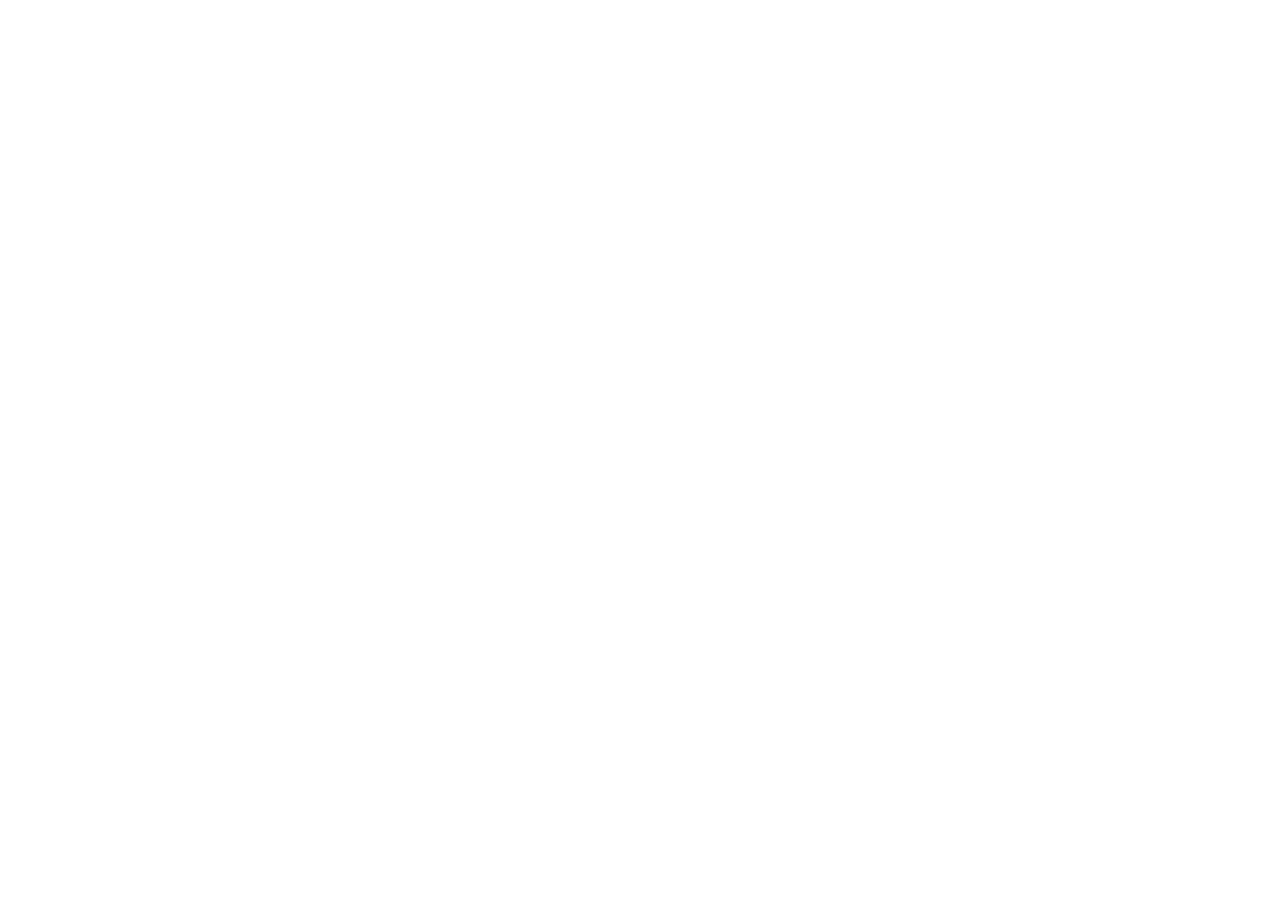
==== index.html @ 9ea8261d "begin" ====
<!DOCTYPE html>
<!--[if lt IE 7]>      <html class="no-js lt-ie9 lt-ie8 lt-ie7"> <![endif]-->
<!--[if IE 7]>         <html class="no-js lt-ie9 lt-ie8"> <![endif]-->
<!--[if IE 8]>         <html class="no-js lt-ie9"> <![endif]-->
<!--[if gt IE 8]>      <html class="no-js"> <!--<![endif]-->
<html>
    <head>
        <meta charset="utf-8">
        <meta http-equiv="X-UA-Compatible" content="IE=edge">
        <title></title>
        <meta name="description" content="">
        <meta name="viewport" content="width=device-width, initial-scale=1">
        <link rel="stylesheet" href="">
    </head>
    <body>
        <!--[if lt IE 7]>
            <p class="browsehappy">You are using an <strong>outdated</strong> browser. Please <a href="#">upgrade your browser</a> to improve your experience.</p>
        <![endif]-->
        
        <script src="" async defer></script>
    </body>
</html>
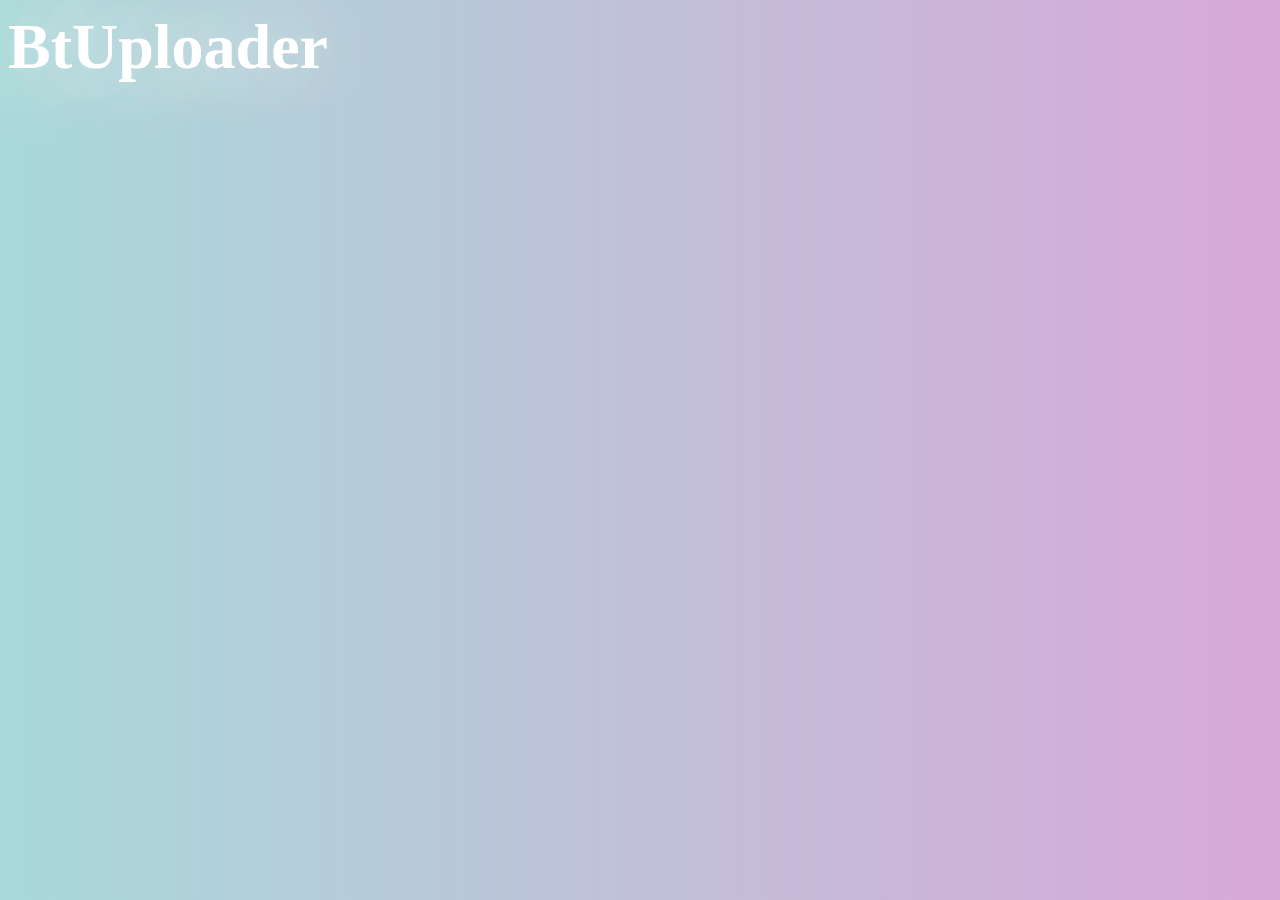
==== commit 209aa53b: "Added name and background" ====
--- a/index.html
+++ b/index.html
@@ -10,13 +10,11 @@
         <title></title>
         <meta name="description" content="">
         <meta name="viewport" content="width=device-width, initial-scale=1">
-        <link rel="stylesheet" href="">
+        <link rel="stylesheet" href="style.css">
     </head>
     <body>
-        <!--[if lt IE 7]>
-            <p class="browsehappy">You are using an <strong>outdated</strong> browser. Please <a href="#">upgrade your browser</a> to improve your experience.</p>
-        <![endif]-->
-        
-        <script src="" async defer></script>
+        <rect class="background">
+        <strong class="text-flicker-in-glow">BtUploader</strong>
+        <script src="main.js" async defer></script>
     </body>
 </html>--- a/style.css
+++ b/style.css
@@ -0,0 +1,292 @@
+body{
+    width: 100%;
+    height: 100%;
+
+    background: linear-gradient(116.82deg, #A8D9D9 0%, #D8A8D9 100%);
+    overflow: hidden;
+}
+
+.text-flicker-in-glow {
+    position: absolute;
+
+    font-family: 'Inter';
+    font-style: normal;
+    font-weight: 800;
+    font-size: 64px;
+    line-height: 77px;
+    display: flex;
+    align-items: center;
+    text-align: center;
+
+    color: #FFFFFF;
+
+    text-shadow: 0px 0px 100px #FFFFFF, 0px 0px 100px #FFFFFF;
+
+
+	-webkit-animation: text-flicker-in-glow 4s linear both;
+	        animation: text-flicker-in-glow 4s linear both;
+}
+
+/* ----------------------------------------------
+ * Generated by Animista on 2022-7-13 20:29:49
+ * Licensed under FreeBSD License.
+ * See http://animista.net/license for more info. 
+ * w: http://animista.net, t: @cssanimista
+ * ---------------------------------------------- */
+
+/**
+ * ----------------------------------------
+ * animation text-flicker-in-glow
+ * ----------------------------------------
+ */
+ @-webkit-keyframes text-flicker-in-glow {
+    0% {
+      opacity: 0;
+    }
+    10% {
+      opacity: 0;
+      text-shadow: none;
+    }
+    10.1% {
+      opacity: 1;
+      text-shadow: none;
+    }
+    10.2% {
+      opacity: 0;
+      text-shadow: none;
+    }
+    20% {
+      opacity: 0;
+      text-shadow: none;
+    }
+    20.1% {
+      opacity: 1;
+      text-shadow: 0 0 30px rgba(255, 255, 255, 0.25);
+    }
+    20.6% {
+      opacity: 0;
+      text-shadow: none;
+    }
+    30% {
+      opacity: 0;
+      text-shadow: none;
+    }
+    30.1% {
+      opacity: 1;
+      text-shadow: 0 0 30px rgba(255, 255, 255, 0.45), 0 0 60px rgba(255, 255, 255, 0.25);
+    }
+    30.5% {
+      opacity: 1;
+      text-shadow: 0 0 30px rgba(255, 255, 255, 0.45), 0 0 60px rgba(255, 255, 255, 0.25);
+    }
+    30.6% {
+      opacity: 0;
+      text-shadow: none;
+    }
+    45% {
+      opacity: 0;
+      text-shadow: none;
+    }
+    45.1% {
+      opacity: 1;
+      text-shadow: 0 0 30px rgba(255, 255, 255, 0.45), 0 0 60px rgba(255, 255, 255, 0.25);
+    }
+    50% {
+      opacity: 1;
+      text-shadow: 0 0 30px rgba(255, 255, 255, 0.45), 0 0 60px rgba(255, 255, 255, 0.25);
+    }
+    55% {
+      opacity: 1;
+      text-shadow: 0 0 30px rgba(255, 255, 255, 0.45), 0 0 60px rgba(255, 255, 255, 0.25);
+    }
+    55.1% {
+      opacity: 0;
+      text-shadow: none;
+    }
+    57% {
+      opacity: 0;
+      text-shadow: none;
+    }
+    57.1% {
+      opacity: 1;
+      text-shadow: 0 0 30px rgba(255, 255, 255, 0.55), 0 0 60px rgba(255, 255, 255, 0.35);
+    }
+    60% {
+      opacity: 1;
+      text-shadow: 0 0 30px rgba(255, 255, 255, 0.55), 0 0 60px rgba(255, 255, 255, 0.35);
+    }
+    60.1% {
+      opacity: 0;
+      text-shadow: none;
+    }
+    65% {
+      opacity: 0;
+      text-shadow: none;
+    }
+    65.1% {
+      opacity: 1;
+      text-shadow: 0 0 30px rgba(255, 255, 255, 0.55), 0 0 60px rgba(255, 255, 255, 0.35), 0 0 100px rgba(255, 255, 255, 0.1);
+    }
+    75% {
+      opacity: 1;
+      text-shadow: 0 0 30px rgba(255, 255, 255, 0.55), 0 0 60px rgba(255, 255, 255, 0.35), 0 0 100px rgba(255, 255, 255, 0.1);
+    }
+    75.1% {
+      opacity: 0;
+      text-shadow: none;
+    }
+    77% {
+      opacity: 0;
+      text-shadow: none;
+    }
+    77.1% {
+      opacity: 1;
+      text-shadow: 0 0 30px rgba(255, 255, 255, 0.55), 0 0 60px rgba(255, 255, 255, 0.4), 0 0 110px rgba(255, 255, 255, 0.2), 0 0 100px rgba(255, 255, 255, 0.1);
+    }
+    85% {
+      opacity: 1;
+      text-shadow: 0 0 30px rgba(255, 255, 255, 0.55), 0 0 60px rgba(255, 255, 255, 0.4), 0 0 110px rgba(255, 255, 255, 0.2), 0 0 100px rgba(255, 255, 255, 0.1);
+    }
+    85.1% {
+      opacity: 0;
+      text-shadow: none;
+    }
+    86% {
+      opacity: 0;
+      text-shadow: none;
+    }
+    86.1% {
+      opacity: 1;
+      text-shadow: 0 0 30px rgba(255, 255, 255, 0.6), 0 0 60px rgba(255, 255, 255, 0.45), 0 0 110px rgba(255, 255, 255, 0.25), 0 0 100px rgba(255, 255, 255, 0.1);
+    }
+    100% {
+      opacity: 1;
+      text-shadow: 0 0 30px rgba(255, 255, 255, 0.6), 0 0 60px rgba(255, 255, 255, 0.45), 0 0 110px rgba(255, 255, 255, 0.25), 0 0 100px rgba(255, 255, 255, 0.1);
+    }
+  }
+  @keyframes text-flicker-in-glow {
+    0% {
+      opacity: 0;
+    }
+    10% {
+      opacity: 0;
+      text-shadow: none;
+    }
+    10.1% {
+      opacity: 1;
+      text-shadow: none;
+    }
+    10.2% {
+      opacity: 0;
+      text-shadow: none;
+    }
+    20% {
+      opacity: 0;
+      text-shadow: none;
+    }
+    20.1% {
+      opacity: 1;
+      text-shadow: 0 0 30px rgba(255, 255, 255, 0.25);
+    }
+    20.6% {
+      opacity: 0;
+      text-shadow: none;
+    }
+    30% {
+      opacity: 0;
+      text-shadow: none;
+    }
+    30.1% {
+      opacity: 1;
+      text-shadow: 0 0 30px rgba(255, 255, 255, 0.45), 0 0 60px rgba(255, 255, 255, 0.25);
+    }
+    30.5% {
+      opacity: 1;
+      text-shadow: 0 0 30px rgba(255, 255, 255, 0.45), 0 0 60px rgba(255, 255, 255, 0.25);
+    }
+    30.6% {
+      opacity: 0;
+      text-shadow: none;
+    }
+    45% {
+      opacity: 0;
+      text-shadow: none;
+    }
+    45.1% {
+      opacity: 1;
+      text-shadow: 0 0 30px rgba(255, 255, 255, 0.45), 0 0 60px rgba(255, 255, 255, 0.25);
+    }
+    50% {
+      opacity: 1;
+      text-shadow: 0 0 30px rgba(255, 255, 255, 0.45), 0 0 60px rgba(255, 255, 255, 0.25);
+    }
+    55% {
+      opacity: 1;
+      text-shadow: 0 0 30px rgba(255, 255, 255, 0.45), 0 0 60px rgba(255, 255, 255, 0.25);
+    }
+    55.1% {
+      opacity: 0;
+      text-shadow: none;
+    }
+    57% {
+      opacity: 0;
+      text-shadow: none;
+    }
+    57.1% {
+      opacity: 1;
+      text-shadow: 0 0 30px rgba(255, 255, 255, 0.55), 0 0 60px rgba(255, 255, 255, 0.35);
+    }
+    60% {
+      opacity: 1;
+      text-shadow: 0 0 30px rgba(255, 255, 255, 0.55), 0 0 60px rgba(255, 255, 255, 0.35);
+    }
+    60.1% {
+      opacity: 0;
+      text-shadow: none;
+    }
+    65% {
+      opacity: 0;
+      text-shadow: none;
+    }
+    65.1% {
+      opacity: 1;
+      text-shadow: 0 0 30px rgba(255, 255, 255, 0.55), 0 0 60px rgba(255, 255, 255, 0.35), 0 0 100px rgba(255, 255, 255, 0.1);
+    }
+    75% {
+      opacity: 1;
+      text-shadow: 0 0 30px rgba(255, 255, 255, 0.55), 0 0 60px rgba(255, 255, 255, 0.35), 0 0 100px rgba(255, 255, 255, 0.1);
+    }
+    75.1% {
+      opacity: 0;
+      text-shadow: none;
+    }
+    77% {
+      opacity: 0;
+      text-shadow: none;
+    }
+    77.1% {
+      opacity: 1;
+      text-shadow: 0 0 30px rgba(255, 255, 255, 0.55), 0 0 60px rgba(255, 255, 255, 0.4), 0 0 110px rgba(255, 255, 255, 0.2), 0 0 100px rgba(255, 255, 255, 0.1);
+    }
+    85% {
+      opacity: 1;
+      text-shadow: 0 0 30px rgba(255, 255, 255, 0.55), 0 0 60px rgba(255, 255, 255, 0.4), 0 0 110px rgba(255, 255, 255, 0.2), 0 0 100px rgba(255, 255, 255, 0.1);
+    }
+    85.1% {
+      opacity: 0;
+      text-shadow: none;
+    }
+    86% {
+      opacity: 0;
+      text-shadow: none;
+    }
+    86.1% {
+      opacity: 1;
+      text-shadow: 0 0 30px rgba(255, 255, 255, 0.6), 0 0 60px rgba(255, 255, 255, 0.45), 0 0 110px rgba(255, 255, 255, 0.25), 0 0 100px rgba(255, 255, 255, 0.1);
+    }
+    100% {
+      opacity: 1;
+      text-shadow: 0 0 30px rgba(255, 255, 255, 0.6), 0 0 60px rgba(255, 255, 255, 0.45), 0 0 110px rgba(255, 255, 255, 0.25), 0 0 100px rgba(255, 255, 255, 0.1);
+    }
+  }
+  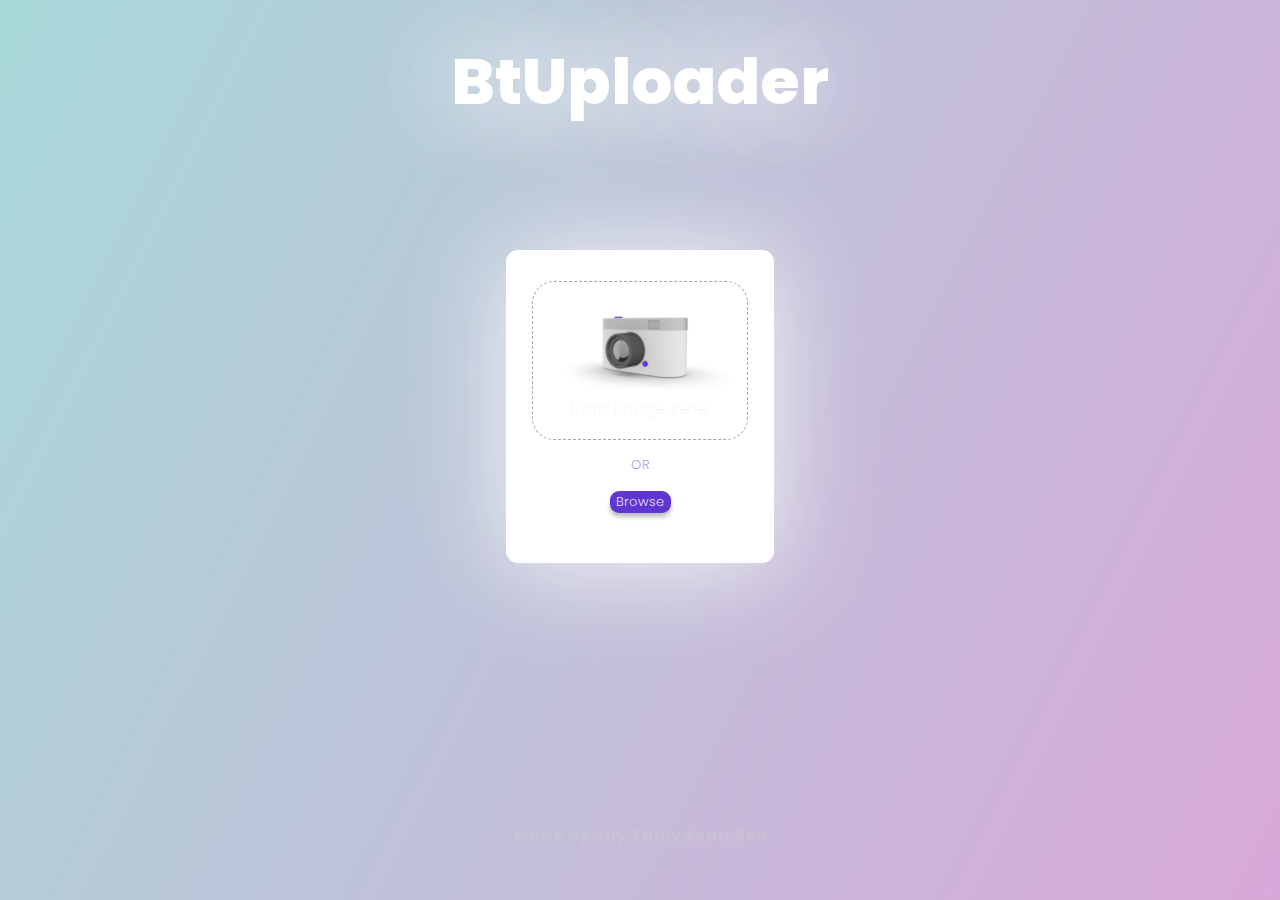
==== commit 78796135: "added changes tp frontend landing page" ====
--- a/index.html
+++ b/index.html
@@ -13,8 +13,18 @@
         <link rel="stylesheet" href="style.css">
     </head>
     <body>
-        <rect class="background">
-        <strong class="text-flicker-in-glow">BtUploader</strong>
+        <div class="header">
+            <h1 class="text-flicker-in-glow">BtUploader</h1>
+        </div>
+        <div class="upload-rect">
+            <div class="drop-image-rect">
+                <img src="resources/camera.png" alt="camera">
+                <div class="drop-image-text"> Drop image here</div>
+            </div>
+            <div class="upload-rect-text"> OR </div>
+            <button class="browse-button">Browse</button>
+        </div>
         <script src="main.js" async defer></script>
+        <footer><p>Made by Guy,Yaniv,Sean,Ron</p></footer>
     </body>
 </html>--- a/style.css
+++ b/style.css
@@ -1,34 +1,144 @@
-body{
+@import url('https://fonts.googleapis.com/css2?family=Poppins:ital,wght@0,300;0,800;1,100&display=swap');
+
+html, body{
     width: 100%;
     height: 100%;
 
     background: linear-gradient(116.82deg, #A8D9D9 0%, #D8A8D9 100%);
     overflow: hidden;
+    margin: auto;
+    
 }
 
 .text-flicker-in-glow {
     position: absolute;
-
-    font-family: 'Inter';
+    width: 100%;
+    text-align: center;
+    font-family: 'poppins';
     font-style: normal;
     font-weight: 800;
     font-size: 64px;
     line-height: 77px;
-    display: flex;
-    align-items: center;
-    text-align: center;
 
     color: #FFFFFF;
 
     text-shadow: 0px 0px 100px #FFFFFF, 0px 0px 100px #FFFFFF;
 
 
-	-webkit-animation: text-flicker-in-glow 4s linear both;
-	        animation: text-flicker-in-glow 4s linear both;
-}
-
+	-webkit-animation: focus-in-expand 1s cubic-bezier(0.250, 0.460, 0.450, 0.940) 0.5s both;
+	        animation: focus-in-expand 1s cubic-bezier(0.250, 0.460, 0.450, 0.940) 0.5s both;
+}
+
+.upload-rect{
+    position: relative;
+    top:250px;
+    background-color: white;
+    width: 268px;
+    height: 313px;
+    margin: auto;
+
+    background: #FFFFFF;
+    box-shadow: 0px 4px 100px #F5F5F5;
+    border-radius: 12px;
+
+    -webkit-animation: bounce-in-top 1.1s 1s both;
+	        animation: bounce-in-top 1.1s 1s both;
+}
+
+.drop-image-rect{
+    position: relative;
+    top: 10%;
+
+    width:80%;
+    height: 50%;
+
+    margin: auto;
+    border: 1px dashed rgba(0, 0, 0, 0.35);
+    border-radius: 22px;
+}
+
+.drop-image-rect img{
+    position: relative;
+    top: 10%;
+    display: block;
+    width: 100%;
+    margin-left: auto;
+    margin-right: auto;
+    margin:  auto;
+}
+
+.drop-image-text{
+    position: relative;
+    top: 10%;
+    width:100%;
+    text-align: center;
+    
+    font-family: 'Poppins';
+    font-style: normal;
+    font-weight: lighter;
+    font-size: 16px;
+    line-height: 24px;
+
+    color: rgba(0, 0, 0, 0.15);
+}
+
+.upload-rect-text{
+    position: relative;
+    top: 15%;
+    width: 100%;
+    text-align: center;
+
+    font-family: 'Poppins';
+    font-style: normal;
+    font-weight: 300;
+    font-size: 13px;
+    line-height: 20px;
+    /* identical to box height */
+
+
+    color: rgba(95, 55, 207, 0.58);
+}
+
+.browse-button{
+    position: relative;
+    top: 20%;
+    margin: auto;
+    display: block;
+
+    background: #5F36D0;
+    box-shadow: 0px 4px 4px rgba(0, 0, 0, 0.25);
+    border-radius: 9px;
+    border-style: none;
+    cursor: pointer;
+    outline: none;
+    text-align: center;
+
+    font-family: 'Poppins';
+    font-style: normal;
+    font-weight: 300;
+    font-size: 13px;
+    line-height: 20px;
+    color: rgba(255, 255, 255, 0.87);
+}
+
+footer{
+    position: relative;
+    height: 30px;
+    top: 55%;
+
+    font-family: 'Poppins';
+    font-style: normal;
+    font-weight: 800;
+    font-size: 16px;
+    line-height: 24px;
+    /* identical to box height */
+
+    text-align: center;
+
+    color: rgba(205, 205, 205, 0.41);
+}
 /* ----------------------------------------------
- * Generated by Animista on 2022-7-13 20:29:49
+ * Generated by Animista on 2022-7-13 23:55:45
  * Licensed under FreeBSD License.
  * See http://animista.net/license for more info. 
  * w: http://animista.net, t: @cssanimista
@@ -36,257 +146,150 @@
 
 /**
  * ----------------------------------------
- * animation text-flicker-in-glow
+ * animation focus-in-expand
  * ----------------------------------------
  */
- @-webkit-keyframes text-flicker-in-glow {
-    0% {
-      opacity: 0;
-    }
-    10% {
-      opacity: 0;
-      text-shadow: none;
-    }
-    10.1% {
-      opacity: 1;
-      text-shadow: none;
-    }
-    10.2% {
-      opacity: 0;
-      text-shadow: none;
-    }
-    20% {
-      opacity: 0;
-      text-shadow: none;
-    }
-    20.1% {
-      opacity: 1;
-      text-shadow: 0 0 30px rgba(255, 255, 255, 0.25);
-    }
-    20.6% {
-      opacity: 0;
-      text-shadow: none;
-    }
-    30% {
-      opacity: 0;
-      text-shadow: none;
-    }
-    30.1% {
-      opacity: 1;
-      text-shadow: 0 0 30px rgba(255, 255, 255, 0.45), 0 0 60px rgba(255, 255, 255, 0.25);
-    }
-    30.5% {
-      opacity: 1;
-      text-shadow: 0 0 30px rgba(255, 255, 255, 0.45), 0 0 60px rgba(255, 255, 255, 0.25);
-    }
-    30.6% {
-      opacity: 0;
-      text-shadow: none;
-    }
-    45% {
-      opacity: 0;
-      text-shadow: none;
-    }
-    45.1% {
-      opacity: 1;
-      text-shadow: 0 0 30px rgba(255, 255, 255, 0.45), 0 0 60px rgba(255, 255, 255, 0.25);
-    }
-    50% {
-      opacity: 1;
-      text-shadow: 0 0 30px rgba(255, 255, 255, 0.45), 0 0 60px rgba(255, 255, 255, 0.25);
+ @-webkit-keyframes focus-in-expand {
+    0% {
+      letter-spacing: -0.5em;
+      -webkit-filter: blur(12px);
+              filter: blur(12px);
+      opacity: 0;
+    }
+    100% {
+      -webkit-filter: blur(0px);
+              filter: blur(0px);
+      opacity: 1;
+    }
+  }
+  @keyframes focus-in-expand {
+    0% {
+      letter-spacing: -0.5em;
+      -webkit-filter: blur(12px);
+              filter: blur(12px);
+      opacity: 0;
+    }
+    100% {
+      -webkit-filter: blur(0px);
+              filter: blur(0px);
+      opacity: 1;
+    }
+  }
+  
+  /* ----------------------------------------------
+ * Generated by Animista on 2022-7-14 14:7:54
+ * Licensed under FreeBSD License.
+ * See http://animista.net/license for more info. 
+ * w: http://animista.net, t: @cssanimista
+ * ---------------------------------------------- */
+
+/**
+ * ----------------------------------------
+ * animation bounce-in-top
+ * ----------------------------------------
+ */
+@-webkit-keyframes bounce-in-top {
+    0% {
+      -webkit-transform: translateY(-500px);
+              transform: translateY(-500px);
+      -webkit-animation-timing-function: ease-in;
+              animation-timing-function: ease-in;
+      opacity: 0;
+    }
+    38% {
+      -webkit-transform: translateY(0);
+              transform: translateY(0);
+      -webkit-animation-timing-function: ease-out;
+              animation-timing-function: ease-out;
+      opacity: 1;
     }
     55% {
-      opacity: 1;
-      text-shadow: 0 0 30px rgba(255, 255, 255, 0.45), 0 0 60px rgba(255, 255, 255, 0.25);
-    }
-    55.1% {
-      opacity: 0;
-      text-shadow: none;
-    }
-    57% {
-      opacity: 0;
-      text-shadow: none;
-    }
-    57.1% {
-      opacity: 1;
-      text-shadow: 0 0 30px rgba(255, 255, 255, 0.55), 0 0 60px rgba(255, 255, 255, 0.35);
-    }
-    60% {
-      opacity: 1;
-      text-shadow: 0 0 30px rgba(255, 255, 255, 0.55), 0 0 60px rgba(255, 255, 255, 0.35);
-    }
-    60.1% {
-      opacity: 0;
-      text-shadow: none;
-    }
-    65% {
-      opacity: 0;
-      text-shadow: none;
-    }
-    65.1% {
-      opacity: 1;
-      text-shadow: 0 0 30px rgba(255, 255, 255, 0.55), 0 0 60px rgba(255, 255, 255, 0.35), 0 0 100px rgba(255, 255, 255, 0.1);
-    }
-    75% {
-      opacity: 1;
-      text-shadow: 0 0 30px rgba(255, 255, 255, 0.55), 0 0 60px rgba(255, 255, 255, 0.35), 0 0 100px rgba(255, 255, 255, 0.1);
-    }
-    75.1% {
-      opacity: 0;
-      text-shadow: none;
-    }
-    77% {
-      opacity: 0;
-      text-shadow: none;
-    }
-    77.1% {
-      opacity: 1;
-      text-shadow: 0 0 30px rgba(255, 255, 255, 0.55), 0 0 60px rgba(255, 255, 255, 0.4), 0 0 110px rgba(255, 255, 255, 0.2), 0 0 100px rgba(255, 255, 255, 0.1);
-    }
-    85% {
-      opacity: 1;
-      text-shadow: 0 0 30px rgba(255, 255, 255, 0.55), 0 0 60px rgba(255, 255, 255, 0.4), 0 0 110px rgba(255, 255, 255, 0.2), 0 0 100px rgba(255, 255, 255, 0.1);
-    }
-    85.1% {
-      opacity: 0;
-      text-shadow: none;
-    }
-    86% {
-      opacity: 0;
-      text-shadow: none;
-    }
-    86.1% {
-      opacity: 1;
-      text-shadow: 0 0 30px rgba(255, 255, 255, 0.6), 0 0 60px rgba(255, 255, 255, 0.45), 0 0 110px rgba(255, 255, 255, 0.25), 0 0 100px rgba(255, 255, 255, 0.1);
-    }
-    100% {
-      opacity: 1;
-      text-shadow: 0 0 30px rgba(255, 255, 255, 0.6), 0 0 60px rgba(255, 255, 255, 0.45), 0 0 110px rgba(255, 255, 255, 0.25), 0 0 100px rgba(255, 255, 255, 0.1);
-    }
-  }
-  @keyframes text-flicker-in-glow {
-    0% {
-      opacity: 0;
-    }
-    10% {
-      opacity: 0;
-      text-shadow: none;
-    }
-    10.1% {
-      opacity: 1;
-      text-shadow: none;
-    }
-    10.2% {
-      opacity: 0;
-      text-shadow: none;
-    }
-    20% {
-      opacity: 0;
-      text-shadow: none;
-    }
-    20.1% {
-      opacity: 1;
-      text-shadow: 0 0 30px rgba(255, 255, 255, 0.25);
-    }
-    20.6% {
-      opacity: 0;
-      text-shadow: none;
-    }
-    30% {
-      opacity: 0;
-      text-shadow: none;
-    }
-    30.1% {
-      opacity: 1;
-      text-shadow: 0 0 30px rgba(255, 255, 255, 0.45), 0 0 60px rgba(255, 255, 255, 0.25);
-    }
-    30.5% {
-      opacity: 1;
-      text-shadow: 0 0 30px rgba(255, 255, 255, 0.45), 0 0 60px rgba(255, 255, 255, 0.25);
-    }
-    30.6% {
-      opacity: 0;
-      text-shadow: none;
-    }
-    45% {
-      opacity: 0;
-      text-shadow: none;
-    }
-    45.1% {
-      opacity: 1;
-      text-shadow: 0 0 30px rgba(255, 255, 255, 0.45), 0 0 60px rgba(255, 255, 255, 0.25);
-    }
-    50% {
-      opacity: 1;
-      text-shadow: 0 0 30px rgba(255, 255, 255, 0.45), 0 0 60px rgba(255, 255, 255, 0.25);
+      -webkit-transform: translateY(-65px);
+              transform: translateY(-65px);
+      -webkit-animation-timing-function: ease-in;
+              animation-timing-function: ease-in;
+    }
+    72% {
+      -webkit-transform: translateY(0);
+              transform: translateY(0);
+      -webkit-animation-timing-function: ease-out;
+              animation-timing-function: ease-out;
+    }
+    81% {
+      -webkit-transform: translateY(-28px);
+              transform: translateY(-28px);
+      -webkit-animation-timing-function: ease-in;
+              animation-timing-function: ease-in;
+    }
+    90% {
+      -webkit-transform: translateY(0);
+              transform: translateY(0);
+      -webkit-animation-timing-function: ease-out;
+              animation-timing-function: ease-out;
+    }
+    95% {
+      -webkit-transform: translateY(-8px);
+              transform: translateY(-8px);
+      -webkit-animation-timing-function: ease-in;
+              animation-timing-function: ease-in;
+    }
+    100% {
+      -webkit-transform: translateY(0);
+              transform: translateY(0);
+      -webkit-animation-timing-function: ease-out;
+              animation-timing-function: ease-out;
+    }
+  }
+  @keyframes bounce-in-top {
+    0% {
+      -webkit-transform: translateY(-500px);
+              transform: translateY(-500px);
+      -webkit-animation-timing-function: ease-in;
+              animation-timing-function: ease-in;
+      opacity: 0;
+    }
+    38% {
+      -webkit-transform: translateY(0);
+              transform: translateY(0);
+      -webkit-animation-timing-function: ease-out;
+              animation-timing-function: ease-out;
+      opacity: 1;
     }
     55% {
-      opacity: 1;
-      text-shadow: 0 0 30px rgba(255, 255, 255, 0.45), 0 0 60px rgba(255, 255, 255, 0.25);
-    }
-    55.1% {
-      opacity: 0;
-      text-shadow: none;
-    }
-    57% {
-      opacity: 0;
-      text-shadow: none;
-    }
-    57.1% {
-      opacity: 1;
-      text-shadow: 0 0 30px rgba(255, 255, 255, 0.55), 0 0 60px rgba(255, 255, 255, 0.35);
-    }
-    60% {
-      opacity: 1;
-      text-shadow: 0 0 30px rgba(255, 255, 255, 0.55), 0 0 60px rgba(255, 255, 255, 0.35);
-    }
-    60.1% {
-      opacity: 0;
-      text-shadow: none;
-    }
-    65% {
-      opacity: 0;
-      text-shadow: none;
-    }
-    65.1% {
-      opacity: 1;
-      text-shadow: 0 0 30px rgba(255, 255, 255, 0.55), 0 0 60px rgba(255, 255, 255, 0.35), 0 0 100px rgba(255, 255, 255, 0.1);
-    }
-    75% {
-      opacity: 1;
-      text-shadow: 0 0 30px rgba(255, 255, 255, 0.55), 0 0 60px rgba(255, 255, 255, 0.35), 0 0 100px rgba(255, 255, 255, 0.1);
-    }
-    75.1% {
-      opacity: 0;
-      text-shadow: none;
-    }
-    77% {
-      opacity: 0;
-      text-shadow: none;
-    }
-    77.1% {
-      opacity: 1;
-      text-shadow: 0 0 30px rgba(255, 255, 255, 0.55), 0 0 60px rgba(255, 255, 255, 0.4), 0 0 110px rgba(255, 255, 255, 0.2), 0 0 100px rgba(255, 255, 255, 0.1);
-    }
-    85% {
-      opacity: 1;
-      text-shadow: 0 0 30px rgba(255, 255, 255, 0.55), 0 0 60px rgba(255, 255, 255, 0.4), 0 0 110px rgba(255, 255, 255, 0.2), 0 0 100px rgba(255, 255, 255, 0.1);
-    }
-    85.1% {
-      opacity: 0;
-      text-shadow: none;
-    }
-    86% {
-      opacity: 0;
-      text-shadow: none;
-    }
-    86.1% {
-      opacity: 1;
-      text-shadow: 0 0 30px rgba(255, 255, 255, 0.6), 0 0 60px rgba(255, 255, 255, 0.45), 0 0 110px rgba(255, 255, 255, 0.25), 0 0 100px rgba(255, 255, 255, 0.1);
-    }
-    100% {
-      opacity: 1;
-      text-shadow: 0 0 30px rgba(255, 255, 255, 0.6), 0 0 60px rgba(255, 255, 255, 0.45), 0 0 110px rgba(255, 255, 255, 0.25), 0 0 100px rgba(255, 255, 255, 0.1);
+      -webkit-transform: translateY(-65px);
+              transform: translateY(-65px);
+      -webkit-animation-timing-function: ease-in;
+              animation-timing-function: ease-in;
+    }
+    72% {
+      -webkit-transform: translateY(0);
+              transform: translateY(0);
+      -webkit-animation-timing-function: ease-out;
+              animation-timing-function: ease-out;
+    }
+    81% {
+      -webkit-transform: translateY(-28px);
+              transform: translateY(-28px);
+      -webkit-animation-timing-function: ease-in;
+              animation-timing-function: ease-in;
+    }
+    90% {
+      -webkit-transform: translateY(0);
+              transform: translateY(0);
+      -webkit-animation-timing-function: ease-out;
+              animation-timing-function: ease-out;
+    }
+    95% {
+      -webkit-transform: translateY(-8px);
+              transform: translateY(-8px);
+      -webkit-animation-timing-function: ease-in;
+              animation-timing-function: ease-in;
+    }
+    100% {
+      -webkit-transform: translateY(0);
+              transform: translateY(0);
+      -webkit-animation-timing-function: ease-out;
+              animation-timing-function: ease-out;
     }
   }
   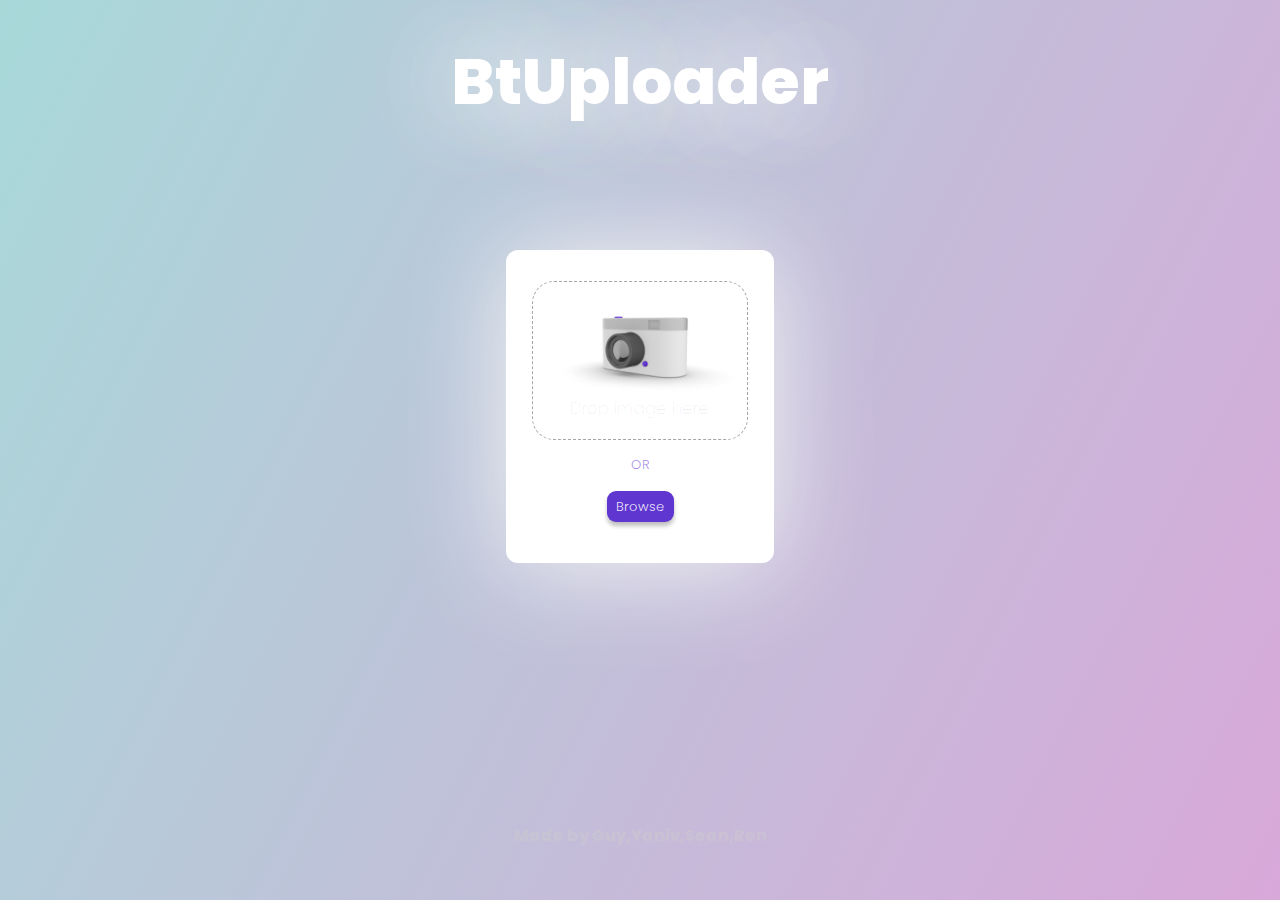
==== commit 87f2f29f: "added browse button and drop image zone" ====
--- a/index.html
+++ b/index.html
@@ -17,12 +17,15 @@
             <h1 class="text-flicker-in-glow">BtUploader</h1>
         </div>
         <div class="upload-rect">
-            <div class="drop-image-rect">
+            <div class="drop-image-rect" ondrop="dropHandler(event);" ondragover="dragOverHandler(event);" ondragleave="dragLeaveHandler(event)">
                 <img src="resources/camera.png" alt="camera">
                 <div class="drop-image-text"> Drop image here</div>
             </div>
             <div class="upload-rect-text"> OR </div>
-            <button class="browse-button">Browse</button>
+            <div class="browse-button-rect">
+                <button class="browse-button">Browse</button>
+                <input type="file" id="myfile" name="myfile" class="file-input" multiple>
+            </div>
         </div>
         <script src="main.js" async defer></script>
         <footer><p>Made by Guy,Yaniv,Sean,Ron</p></footer>
--- a/style.css
+++ b/style.css
@@ -1,142 +1,173 @@
 @import url('https://fonts.googleapis.com/css2?family=Poppins:ital,wght@0,300;0,800;1,100&display=swap');
 
-html, body{
-    width: 100%;
-    height: 100%;
-
-    background: linear-gradient(116.82deg, #A8D9D9 0%, #D8A8D9 100%);
-    overflow: hidden;
-    margin: auto;
-    
+html,
+body {
+        width: 100%;
+        height: 100%;
+
+        background: linear-gradient(116.82deg, #A8D9D9 0%, #D8A8D9 100%);
+        overflow: hidden;
+        margin: auto;
+
 }
 
 .text-flicker-in-glow {
-    position: absolute;
-    width: 100%;
-    text-align: center;
-    font-family: 'poppins';
-    font-style: normal;
-    font-weight: 800;
-    font-size: 64px;
-    line-height: 77px;
-
-    color: #FFFFFF;
-
-    text-shadow: 0px 0px 100px #FFFFFF, 0px 0px 100px #FFFFFF;
-
-
-	-webkit-animation: focus-in-expand 1s cubic-bezier(0.250, 0.460, 0.450, 0.940) 0.5s both;
-	        animation: focus-in-expand 1s cubic-bezier(0.250, 0.460, 0.450, 0.940) 0.5s both;
-}
-
-.upload-rect{
-    position: relative;
-    top:250px;
-    background-color: white;
-    width: 268px;
-    height: 313px;
-    margin: auto;
-
-    background: #FFFFFF;
-    box-shadow: 0px 4px 100px #F5F5F5;
-    border-radius: 12px;
-
-    -webkit-animation: bounce-in-top 1.1s 1s both;
-	        animation: bounce-in-top 1.1s 1s both;
-}
-
-.drop-image-rect{
-    position: relative;
-    top: 10%;
-
-    width:80%;
-    height: 50%;
-
-    margin: auto;
-    border: 1px dashed rgba(0, 0, 0, 0.35);
-    border-radius: 22px;
-}
-
-.drop-image-rect img{
-    position: relative;
-    top: 10%;
-    display: block;
-    width: 100%;
-    margin-left: auto;
-    margin-right: auto;
-    margin:  auto;
-}
-
-.drop-image-text{
-    position: relative;
-    top: 10%;
-    width:100%;
-    text-align: center;
-    
-    font-family: 'Poppins';
-    font-style: normal;
-    font-weight: lighter;
-    font-size: 16px;
-    line-height: 24px;
-
-    color: rgba(0, 0, 0, 0.15);
-}
-
-.upload-rect-text{
-    position: relative;
-    top: 15%;
-    width: 100%;
-    text-align: center;
-
-    font-family: 'Poppins';
-    font-style: normal;
-    font-weight: 300;
-    font-size: 13px;
-    line-height: 20px;
-    /* identical to box height */
-
-
-    color: rgba(95, 55, 207, 0.58);
-}
-
-.browse-button{
-    position: relative;
-    top: 20%;
-    margin: auto;
-    display: block;
-
-    background: #5F36D0;
-    box-shadow: 0px 4px 4px rgba(0, 0, 0, 0.25);
-    border-radius: 9px;
-    border-style: none;
-    cursor: pointer;
-    outline: none;
-    text-align: center;
-
-    font-family: 'Poppins';
-    font-style: normal;
-    font-weight: 300;
-    font-size: 13px;
-    line-height: 20px;
-    color: rgba(255, 255, 255, 0.87);
-}
-
-footer{
-    position: relative;
-    height: 30px;
-    top: 55%;
-
-    font-family: 'Poppins';
-    font-style: normal;
-    font-weight: 800;
-    font-size: 16px;
-    line-height: 24px;
-    /* identical to box height */
-
-    text-align: center;
-
-    color: rgba(205, 205, 205, 0.41);
-}
+        position: absolute;
+        width: 100%;
+        text-align: center;
+        font-family: 'poppins';
+        font-style: normal;
+        font-weight: 800;
+        font-size: 64px;
+        line-height: 77px;
+
+        color: #FFFFFF;
+
+        text-shadow: 0px 0px 100px #FFFFFF, 0px 0px 100px #FFFFFF;
+
+
+        -webkit-animation: focus-in-expand 1s cubic-bezier(0.250, 0.460, 0.450, 0.940) 0.5s both;
+        animation: focus-in-expand 1s cubic-bezier(0.250, 0.460, 0.450, 0.940) 0.5s both;
+}
+
+.upload-rect {
+        position: relative;
+        top: 250px;
+        background-color: white;
+        width: 268px;
+        height: 313px;
+        margin: auto;
+
+        background: #FFFFFF;
+        box-shadow: 0px 4px 100px #F5F5F5;
+        border-radius: 12px;
+
+        -webkit-animation: bounce-in-top 1.1s 1s both;
+        animation: bounce-in-top 1.1s 1s both;
+}
+
+.drop-image-rect {
+        position: relative;
+        top: 10%;
+
+        width: 80%;
+        height: 50%;
+
+        margin: auto;
+        border: 1px dashed rgba(0, 0, 0, 0.35);
+        border-radius: 22px;
+}
+
+.drop-image-rect img {
+        position: relative;
+        top: 10%;
+        display: block;
+        width: 100%;
+        margin-left: auto;
+        margin-right: auto;
+        margin: auto;
+}
+
+.drop-image-text {
+        position: relative;
+        top: 10%;
+        width: 100%;
+        text-align: center;
+
+        font-family: 'Poppins';
+        font-style: normal;
+        font-weight: lighter;
+        font-size: 16px;
+        line-height: 24px;
+
+        color: rgba(0, 0, 0, 0.15);
+}
+
+.upload-rect-text {
+        position: relative;
+        top: 15%;
+        width: 100%;
+        text-align: center;
+
+        font-family: 'Poppins';
+        font-style: normal;
+        font-weight: 300;
+        font-size: 13px;
+        line-height: 20px;
+        /* identical to box height */
+
+
+        color: rgba(95, 55, 207, 0.58);
+}
+
+.browse-button-rect {
+        position: relative;
+        top: 20%;
+        border-radius: 9px;
+        height: 10%;
+        width:25%;
+        margin: auto;
+        display: block;
+
+        transition: box-shadow 0.3s ease-in-out;
+}
+
+.browse-button {
+        position: absolute;
+        width:100%;
+        height: 100%;
+
+        background: #5F36D0;
+        box-shadow: 0px 4px 4px rgba(0, 0, 0, 0.25);
+        border-radius: 9px;
+        border-style: none;
+        cursor: pointer;
+        outline: none;
+        text-align: center;
+
+        font-family: 'Poppins';
+        font-style: normal;
+        font-weight: 300;
+        font-size: 13px;
+        line-height: 20px;
+        color: rgba(255, 255, 255, 0.87);
+}
+
+.browse-button-rect:hover {
+        box-shadow: 0px 20px 20px rgba(0, 0, 0, 0.25);
+}
+
+.file-input {
+        position: absolute;
+        width:100%;
+        height: 100%;
+        padding: 0;
+        margin: 0;
+        border-radius: 9px;
+        outline: none;
+        z-index: 1;
+        opacity: 0;
+}
+
+
+footer {
+        position: relative;
+        height: 30px;
+        top: 55%;
+
+        font-family: 'Poppins';
+        font-style: normal;
+        font-weight: 800;
+        font-size: 16px;
+        line-height: 24px;
+        /* identical to box height */
+
+        text-align: center;
+
+        color: rgba(205, 205, 205, 0.41);
+}
+
+
 /* ----------------------------------------------
  * Generated by Animista on 2022-7-13 23:55:45
  * Licensed under FreeBSD License.
@@ -149,34 +180,37 @@
  * animation focus-in-expand
  * ----------------------------------------
  */
- @-webkit-keyframes focus-in-expand {
-    0% {
-      letter-spacing: -0.5em;
-      -webkit-filter: blur(12px);
-              filter: blur(12px);
-      opacity: 0;
-    }
-    100% {
-      -webkit-filter: blur(0px);
-              filter: blur(0px);
-      opacity: 1;
-    }
-  }
-  @keyframes focus-in-expand {
-    0% {
-      letter-spacing: -0.5em;
-      -webkit-filter: blur(12px);
-              filter: blur(12px);
-      opacity: 0;
-    }
-    100% {
-      -webkit-filter: blur(0px);
-              filter: blur(0px);
-      opacity: 1;
-    }
-  }
-  
-  /* ----------------------------------------------
+@-webkit-keyframes focus-in-expand {
+        0% {
+                letter-spacing: -0.5em;
+                -webkit-filter: blur(12px);
+                filter: blur(12px);
+                opacity: 0;
+        }
+
+        100% {
+                -webkit-filter: blur(0px);
+                filter: blur(0px);
+                opacity: 1;
+        }
+}
+
+@keyframes focus-in-expand {
+        0% {
+                letter-spacing: -0.5em;
+                -webkit-filter: blur(12px);
+                filter: blur(12px);
+                opacity: 0;
+        }
+
+        100% {
+                -webkit-filter: blur(0px);
+                filter: blur(0px);
+                opacity: 1;
+        }
+}
+
+/* ----------------------------------------------
  * Generated by Animista on 2022-7-14 14:7:54
  * Licensed under FreeBSD License.
  * See http://animista.net/license for more info. 
@@ -189,107 +223,121 @@
  * ----------------------------------------
  */
 @-webkit-keyframes bounce-in-top {
-    0% {
-      -webkit-transform: translateY(-500px);
-              transform: translateY(-500px);
-      -webkit-animation-timing-function: ease-in;
-              animation-timing-function: ease-in;
-      opacity: 0;
-    }
-    38% {
-      -webkit-transform: translateY(0);
-              transform: translateY(0);
-      -webkit-animation-timing-function: ease-out;
-              animation-timing-function: ease-out;
-      opacity: 1;
-    }
-    55% {
-      -webkit-transform: translateY(-65px);
-              transform: translateY(-65px);
-      -webkit-animation-timing-function: ease-in;
-              animation-timing-function: ease-in;
-    }
-    72% {
-      -webkit-transform: translateY(0);
-              transform: translateY(0);
-      -webkit-animation-timing-function: ease-out;
-              animation-timing-function: ease-out;
-    }
-    81% {
-      -webkit-transform: translateY(-28px);
-              transform: translateY(-28px);
-      -webkit-animation-timing-function: ease-in;
-              animation-timing-function: ease-in;
-    }
-    90% {
-      -webkit-transform: translateY(0);
-              transform: translateY(0);
-      -webkit-animation-timing-function: ease-out;
-              animation-timing-function: ease-out;
-    }
-    95% {
-      -webkit-transform: translateY(-8px);
-              transform: translateY(-8px);
-      -webkit-animation-timing-function: ease-in;
-              animation-timing-function: ease-in;
-    }
-    100% {
-      -webkit-transform: translateY(0);
-              transform: translateY(0);
-      -webkit-animation-timing-function: ease-out;
-              animation-timing-function: ease-out;
-    }
-  }
-  @keyframes bounce-in-top {
-    0% {
-      -webkit-transform: translateY(-500px);
-              transform: translateY(-500px);
-      -webkit-animation-timing-function: ease-in;
-              animation-timing-function: ease-in;
-      opacity: 0;
-    }
-    38% {
-      -webkit-transform: translateY(0);
-              transform: translateY(0);
-      -webkit-animation-timing-function: ease-out;
-              animation-timing-function: ease-out;
-      opacity: 1;
-    }
-    55% {
-      -webkit-transform: translateY(-65px);
-              transform: translateY(-65px);
-      -webkit-animation-timing-function: ease-in;
-              animation-timing-function: ease-in;
-    }
-    72% {
-      -webkit-transform: translateY(0);
-              transform: translateY(0);
-      -webkit-animation-timing-function: ease-out;
-              animation-timing-function: ease-out;
-    }
-    81% {
-      -webkit-transform: translateY(-28px);
-              transform: translateY(-28px);
-      -webkit-animation-timing-function: ease-in;
-              animation-timing-function: ease-in;
-    }
-    90% {
-      -webkit-transform: translateY(0);
-              transform: translateY(0);
-      -webkit-animation-timing-function: ease-out;
-              animation-timing-function: ease-out;
-    }
-    95% {
-      -webkit-transform: translateY(-8px);
-              transform: translateY(-8px);
-      -webkit-animation-timing-function: ease-in;
-              animation-timing-function: ease-in;
-    }
-    100% {
-      -webkit-transform: translateY(0);
-              transform: translateY(0);
-      -webkit-animation-timing-function: ease-out;
-              animation-timing-function: ease-out;
-    }
-  }
-  +        0% {
+                -webkit-transform: translateY(-500px);
+                transform: translateY(-500px);
+                -webkit-animation-timing-function: ease-in;
+                animation-timing-function: ease-in;
+                opacity: 0;
+        }
+
+        38% {
+                -webkit-transform: translateY(0);
+                transform: translateY(0);
+                -webkit-animation-timing-function: ease-out;
+                animation-timing-function: ease-out;
+                opacity: 1;
+        }
+
+        55% {
+                -webkit-transform: translateY(-65px);
+                transform: translateY(-65px);
+                -webkit-animation-timing-function: ease-in;
+                animation-timing-function: ease-in;
+        }
+
+        72% {
+                -webkit-transform: translateY(0);
+                transform: translateY(0);
+                -webkit-animation-timing-function: ease-out;
+                animation-timing-function: ease-out;
+        }
+
+        81% {
+                -webkit-transform: translateY(-28px);
+                transform: translateY(-28px);
+                -webkit-animation-timing-function: ease-in;
+                animation-timing-function: ease-in;
+        }
+
+        90% {
+                -webkit-transform: translateY(0);
+                transform: translateY(0);
+                -webkit-animation-timing-function: ease-out;
+                animation-timing-function: ease-out;
+        }
+
+        95% {
+                -webkit-transform: translateY(-8px);
+                transform: translateY(-8px);
+                -webkit-animation-timing-function: ease-in;
+                animation-timing-function: ease-in;
+        }
+
+        100% {
+                -webkit-transform: translateY(0);
+                transform: translateY(0);
+                -webkit-animation-timing-function: ease-out;
+                animation-timing-function: ease-out;
+        }
+}
+
+@keyframes bounce-in-top {
+        0% {
+                -webkit-transform: translateY(-500px);
+                transform: translateY(-500px);
+                -webkit-animation-timing-function: ease-in;
+                animation-timing-function: ease-in;
+                opacity: 0;
+        }
+
+        38% {
+                -webkit-transform: translateY(0);
+                transform: translateY(0);
+                -webkit-animation-timing-function: ease-out;
+                animation-timing-function: ease-out;
+                opacity: 1;
+        }
+
+        55% {
+                -webkit-transform: translateY(-65px);
+                transform: translateY(-65px);
+                -webkit-animation-timing-function: ease-in;
+                animation-timing-function: ease-in;
+        }
+
+        72% {
+                -webkit-transform: translateY(0);
+                transform: translateY(0);
+                -webkit-animation-timing-function: ease-out;
+                animation-timing-function: ease-out;
+        }
+
+        81% {
+                -webkit-transform: translateY(-28px);
+                transform: translateY(-28px);
+                -webkit-animation-timing-function: ease-in;
+                animation-timing-function: ease-in;
+        }
+
+        90% {
+                -webkit-transform: translateY(0);
+                transform: translateY(0);
+                -webkit-animation-timing-function: ease-out;
+                animation-timing-function: ease-out;
+        }
+
+        95% {
+                -webkit-transform: translateY(-8px);
+                transform: translateY(-8px);
+                -webkit-animation-timing-function: ease-in;
+                animation-timing-function: ease-in;
+        }
+
+        100% {
+                -webkit-transform: translateY(0);
+                transform: translateY(0);
+                -webkit-animation-timing-function: ease-out;
+                animation-timing-function: ease-out;
+        }
+}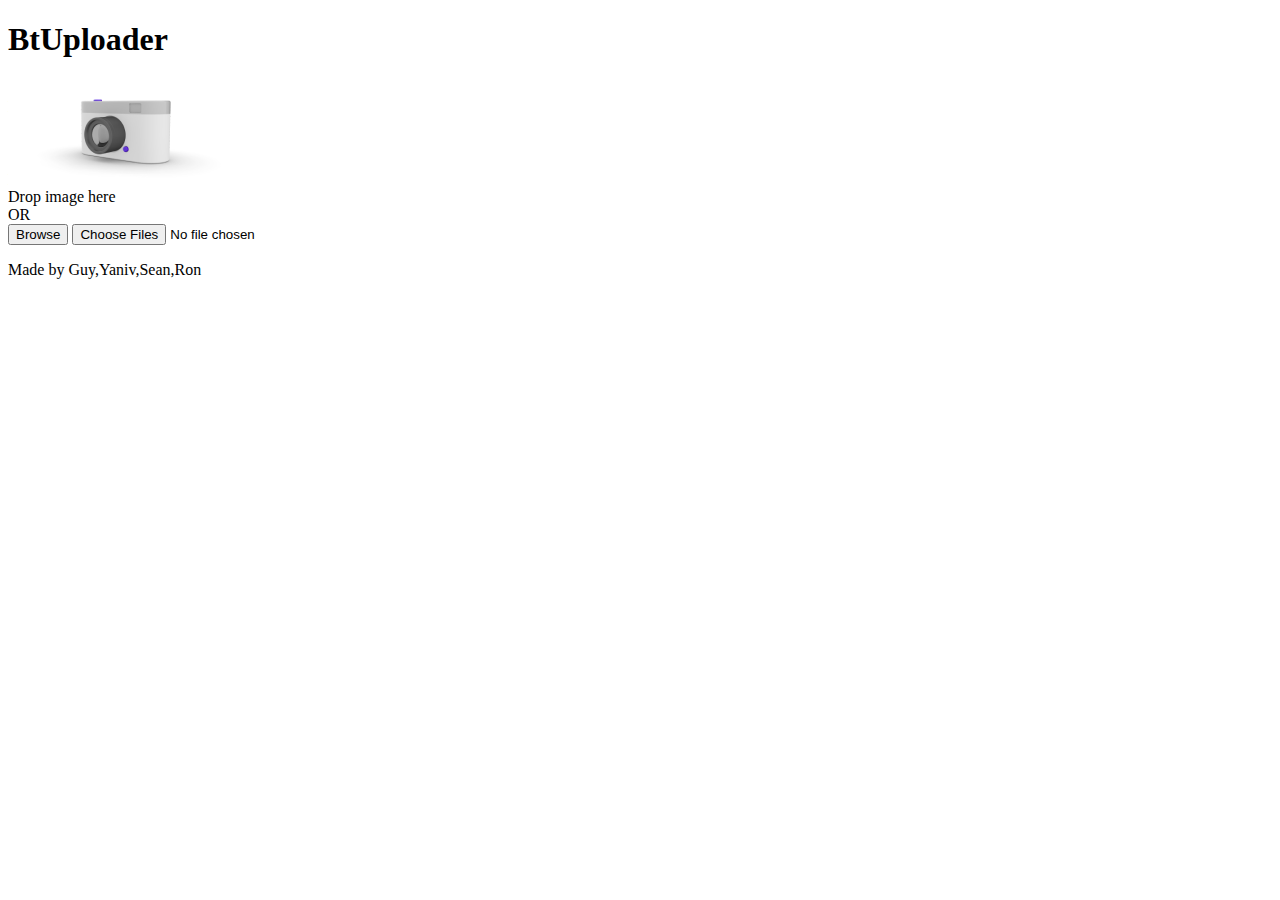
==== commit 39ee5cef: "added js" ====
--- a/index.html
+++ b/index.html
@@ -17,7 +17,7 @@
             <h1 class="text-flicker-in-glow">BtUploader</h1>
         </div>
         <div class="upload-rect">
-            <div class="drop-image-rect" ondrop="dropHandler(event);" ondragover="dragOverHandler(event);" ondragleave="dragLeaveHandler(event)">
+            <div class="drop-image-rect" ondrop="dropHandler(event);" ondragover="return false;" ondragenter="dragOverHandler(event);" ondragleave="dragLeaveHandler(event);">
                 <img src="resources/camera.png" alt="camera">
                 <div class="drop-image-text"> Drop image here</div>
             </div>
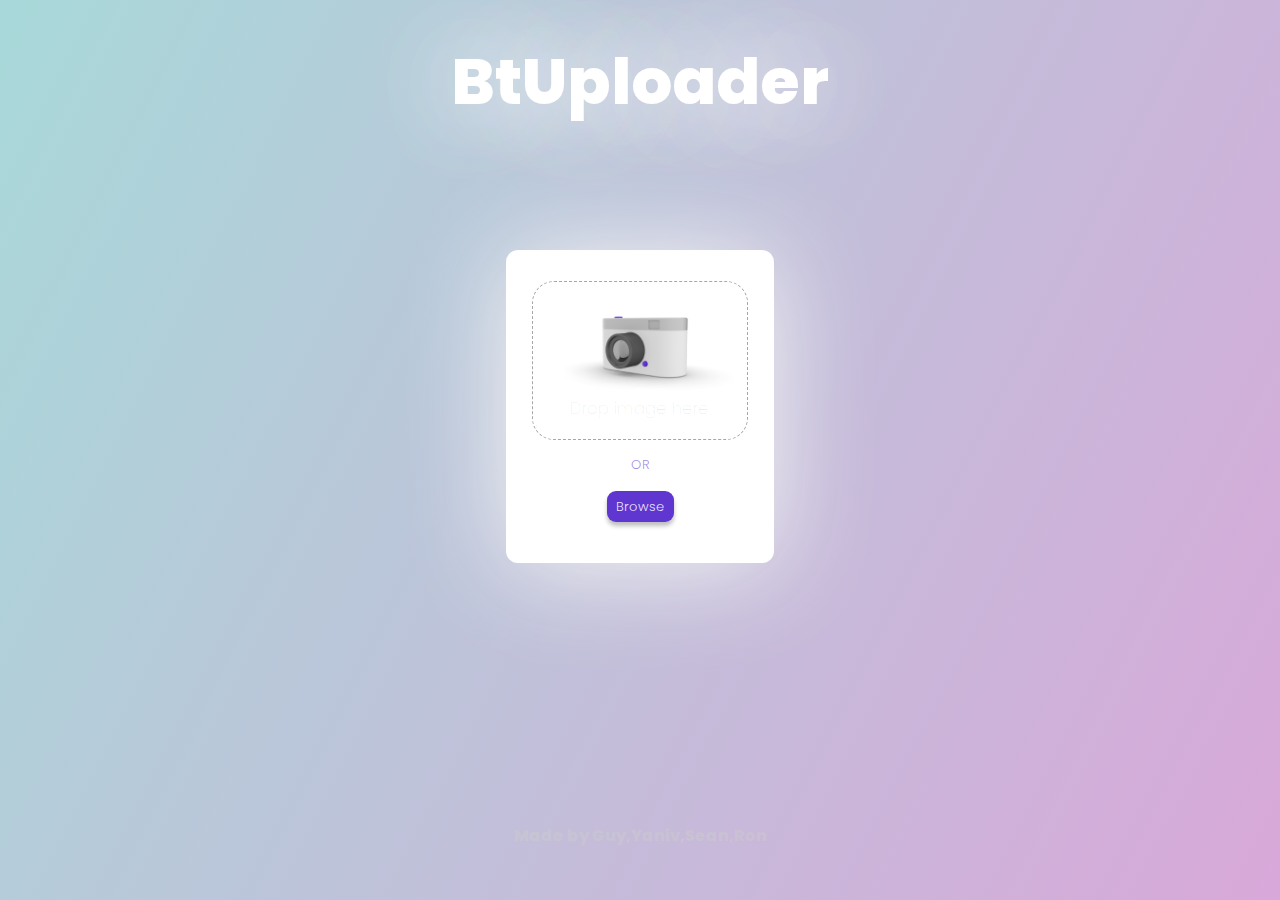
==== commit 89814940: "added animation" ====
--- a/index.html
+++ b/index.html
@@ -14,7 +14,7 @@
     </head>
     <body>
         <div class="header">
-            <h1 class="text-flicker-in-glow">BtUploader</h1>
+            <h1 class="text-flicker-in-glow">Bt<div class="jump">Up</div>loader</h1>
         </div>
         <div class="upload-rect">
             <div class="drop-image-rect" ondrop="dropHandler(event);" ondragover="return false;" ondragenter="dragOverHandler(event);" ondragleave="dragLeaveHandler(event);">
--- a/style.css
+++ b/style.css
@@ -0,0 +1,396 @@
+@import url('https://fonts.googleapis.com/css2?family=Poppins:ital,wght@0,300;0,800;1,100&display=swap');
+
+html,
+body {
+        width: 100%;
+        height: 100%;
+
+        background: linear-gradient(116.82deg, #A8D9D9 0%, #D8A8D9 100%);
+        overflow: hidden;
+        margin: auto;
+
+}
+
+.text-flicker-in-glow {
+        position: absolute;
+        width: 100%;
+        display:inline-block;
+        text-align: center;
+        font-family: 'poppins';
+        font-style: normal;
+        font-weight: 800;
+        font-size: 64px;
+        line-height: 77px;
+
+        color: #FFFFFF;
+
+        text-shadow: 0px 0px 100px #FFFFFF, 0px 0px 100px #FFFFFF;
+
+
+        -webkit-animation: focus-in-expand 1s cubic-bezier(0.250, 0.460, 0.450, 0.940) 0.5s both;
+        animation: focus-in-expand 1s cubic-bezier(0.250, 0.460, 0.450, 0.940) 0.5s both;
+}
+
+.jump{
+        display: inline-block;
+        -webkit-animation: text-pop-up-top 0.8s cubic-bezier(0.250, 0.460, 0.450, 0.940) 0.5s infinite alternate-reverse both;
+	        animation: text-pop-up-top 0.8s cubic-bezier(0.250, 0.460, 0.450, 0.940) 0.5s infinite alternate-reverse both;
+}
+
+.upload-rect {
+        position: relative;
+        top: 250px;
+        background-color: white;
+        width: 268px;
+        height: 313px;
+        margin: auto;
+
+        background: #FFFFFF;
+        box-shadow: 0px 4px 100px #F5F5F5;
+        border-radius: 12px;
+
+        -webkit-animation: bounce-in-top 1.1s 1s both;
+        animation: bounce-in-top 1.1s 1s both;
+}
+
+.drop-image-rect {
+        position: relative;
+        top: 10%;
+
+        width: 80%;
+        height: 50%;
+
+        margin: auto;
+        border: 1px dashed rgba(0, 0, 0, 0.35);
+        border-radius: 22px;
+}
+
+.drop-image-rect img {
+        position: relative;
+        top: 10%;
+        display: block;
+        width: 100%;
+        margin-left: auto;
+        margin-right: auto;
+        margin: auto;
+}
+
+.drop-image-text {
+        position: relative;
+        top: 10%;
+        width: 100%;
+        text-align: center;
+
+        font-family: 'Poppins';
+        font-style: normal;
+        font-weight: lighter;
+        font-size: 16px;
+        line-height: 24px;
+
+        color: rgba(0, 0, 0, 0.15);
+}
+
+.upload-rect-text {
+        position: relative;
+        top: 15%;
+        width: 100%;
+        text-align: center;
+
+        font-family: 'Poppins';
+        font-style: normal;
+        font-weight: 300;
+        font-size: 13px;
+        line-height: 20px;
+        /* identical to box height */
+
+
+        color: rgba(95, 55, 207, 0.58);
+}
+
+.browse-button-rect {
+        position: relative;
+        top: 20%;
+        border-radius: 9px;
+        height: 10%;
+        width:25%;
+        margin: auto;
+        display: block;
+
+        transition: box-shadow 0.3s ease-in-out;
+}
+
+.browse-button {
+        position: absolute;
+        width:100%;
+        height: 100%;
+
+        background: #5F36D0;
+        box-shadow: 0px 4px 4px rgba(0, 0, 0, 0.25);
+        border-radius: 9px;
+        border-style: none;
+        cursor: pointer;
+        outline: none;
+        text-align: center;
+
+        font-family: 'Poppins';
+        font-style: normal;
+        font-weight: 300;
+        font-size: 13px;
+        line-height: 20px;
+        color: rgba(255, 255, 255, 0.87);
+}
+
+.browse-button-rect:hover {
+        box-shadow: 0px 20px 20px rgba(0, 0, 0, 0.25);
+}
+
+.file-input {
+        position: absolute;
+        width:100%;
+        height: 100%;
+        padding: 0;
+        margin: 0;
+        border-radius: 9px;
+        outline: none;
+        z-index: 1;
+        opacity: 0;
+}
+
+
+footer {
+        position: relative;
+        height: 30px;
+        top: 55%;
+
+        font-family: 'Poppins';
+        font-style: normal;
+        font-weight: 800;
+        font-size: 16px;
+        line-height: 24px;
+        /* identical to box height */
+
+        text-align: center;
+
+        color: rgba(205, 205, 205, 0.41);
+}
+
+
+/* ----------------------------------------------
+ * Generated by Animista on 2022-7-13 23:55:45
+ * Licensed under FreeBSD License.
+ * See http://animista.net/license for more info. 
+ * w: http://animista.net, t: @cssanimista
+ * ---------------------------------------------- */
+
+/**
+ * ----------------------------------------
+ * animation focus-in-expand
+ * ----------------------------------------
+ */
+@-webkit-keyframes focus-in-expand {
+        0% {
+                letter-spacing: -0.5em;
+                -webkit-filter: blur(12px);
+                filter: blur(12px);
+                opacity: 0;
+        }
+
+        100% {
+                -webkit-filter: blur(0px);
+                filter: blur(0px);
+                opacity: 1;
+        }
+}
+
+@keyframes focus-in-expand {
+        0% {
+                letter-spacing: -0.5em;
+                -webkit-filter: blur(12px);
+                filter: blur(12px);
+                opacity: 0;
+        }
+
+        100% {
+                -webkit-filter: blur(0px);
+                filter: blur(0px);
+                opacity: 1;
+        }
+}
+
+/* ----------------------------------------------
+ * Generated by Animista on 2022-7-14 14:7:54
+ * Licensed under FreeBSD License.
+ * See http://animista.net/license for more info. 
+ * w: http://animista.net, t: @cssanimista
+ * ---------------------------------------------- */
+
+/**
+ * ----------------------------------------
+ * animation bounce-in-top
+ * ----------------------------------------
+ */
+@-webkit-keyframes bounce-in-top {
+        0% {
+                -webkit-transform: translateY(-500px);
+                transform: translateY(-500px);
+                -webkit-animation-timing-function: ease-in;
+                animation-timing-function: ease-in;
+                opacity: 0;
+        }
+
+        38% {
+                -webkit-transform: translateY(0);
+                transform: translateY(0);
+                -webkit-animation-timing-function: ease-out;
+                animation-timing-function: ease-out;
+                opacity: 1;
+        }
+
+        55% {
+                -webkit-transform: translateY(-65px);
+                transform: translateY(-65px);
+                -webkit-animation-timing-function: ease-in;
+                animation-timing-function: ease-in;
+        }
+
+        72% {
+                -webkit-transform: translateY(0);
+                transform: translateY(0);
+                -webkit-animation-timing-function: ease-out;
+                animation-timing-function: ease-out;
+        }
+
+        81% {
+                -webkit-transform: translateY(-28px);
+                transform: translateY(-28px);
+                -webkit-animation-timing-function: ease-in;
+                animation-timing-function: ease-in;
+        }
+
+        90% {
+                -webkit-transform: translateY(0);
+                transform: translateY(0);
+                -webkit-animation-timing-function: ease-out;
+                animation-timing-function: ease-out;
+        }
+
+        95% {
+                -webkit-transform: translateY(-8px);
+                transform: translateY(-8px);
+                -webkit-animation-timing-function: ease-in;
+                animation-timing-function: ease-in;
+        }
+
+        100% {
+                -webkit-transform: translateY(0);
+                transform: translateY(0);
+                -webkit-animation-timing-function: ease-out;
+                animation-timing-function: ease-out;
+        }
+}
+
+@keyframes bounce-in-top {
+        0% {
+                -webkit-transform: translateY(-500px);
+                transform: translateY(-500px);
+                -webkit-animation-timing-function: ease-in;
+                animation-timing-function: ease-in;
+                opacity: 0;
+        }
+
+        38% {
+                -webkit-transform: translateY(0);
+                transform: translateY(0);
+                -webkit-animation-timing-function: ease-out;
+                animation-timing-function: ease-out;
+                opacity: 1;
+        }
+
+        55% {
+                -webkit-transform: translateY(-65px);
+                transform: translateY(-65px);
+                -webkit-animation-timing-function: ease-in;
+                animation-timing-function: ease-in;
+        }
+
+        72% {
+                -webkit-transform: translateY(0);
+                transform: translateY(0);
+                -webkit-animation-timing-function: ease-out;
+                animation-timing-function: ease-out;
+        }
+
+        81% {
+                -webkit-transform: translateY(-28px);
+                transform: translateY(-28px);
+                -webkit-animation-timing-function: ease-in;
+                animation-timing-function: ease-in;
+        }
+
+        90% {
+                -webkit-transform: translateY(0);
+                transform: translateY(0);
+                -webkit-animation-timing-function: ease-out;
+                animation-timing-function: ease-out;
+        }
+
+        95% {
+                -webkit-transform: translateY(-8px);
+                transform: translateY(-8px);
+                -webkit-animation-timing-function: ease-in;
+                animation-timing-function: ease-in;
+        }
+
+        100% {
+                -webkit-transform: translateY(0);
+                transform: translateY(0);
+                -webkit-animation-timing-function: ease-out;
+                animation-timing-function: ease-out;
+        }
+}
+
+/* ----------------------------------------------
+ * Generated by Animista on 2022-7-14 21:4:21
+ * Licensed under FreeBSD License.
+ * See http://animista.net/license for more info. 
+ * w: http://animista.net, t: @cssanimista
+ * ---------------------------------------------- */
+
+/**
+ * ----------------------------------------
+ * animation text-pop-up-top
+ * ----------------------------------------
+ */
+ @-webkit-keyframes text-pop-up-top {
+        0% {
+          -webkit-transform: translateY(0);
+                  transform: translateY(0);
+          -webkit-transform-origin: 50% 50%;
+                  transform-origin: 50% 50%;
+          text-shadow: none;
+        }
+        100% {
+          -webkit-transform: translateY(-50px);
+                  transform: translateY(-50px);
+          -webkit-transform-origin: 50% 50%;
+                  transform-origin: 50% 50%;
+          text-shadow: 0 1px 0 #cccccc, 0 2px 0 #cccccc, 0 3px 0 #cccccc, 0 4px 0 #cccccc, 0 5px 0 #cccccc, 0 6px 0 #cccccc, 0 7px 0 #cccccc, 0 8px 0 #cccccc, 0 9px 0 #cccccc, 0 50px 30px rgba(0, 0, 0, 0.3);
+        }
+      }
+      @keyframes text-pop-up-top {
+        0% {
+          -webkit-transform: translateY(0);
+                  transform: translateY(0);
+          -webkit-transform-origin: 50% 50%;
+                  transform-origin: 50% 50%;
+          text-shadow: none;
+        }
+        100% {
+          -webkit-transform: translateY(-50px);
+                  transform: translateY(-50px);
+          -webkit-transform-origin: 50% 50%;
+                  transform-origin: 50% 50%;
+          text-shadow: 0 1px 0 #cccccc, 0 2px 0 #cccccc, 0 3px 0 #cccccc, 0 4px 0 #cccccc, 0 5px 0 #cccccc, 0 6px 0 #cccccc, 0 7px 0 #cccccc, 0 8px 0 #cccccc, 0 9px 0 #cccccc, 0 50px 30px rgba(0, 0, 0, 0.3);
+        }
+      }
+      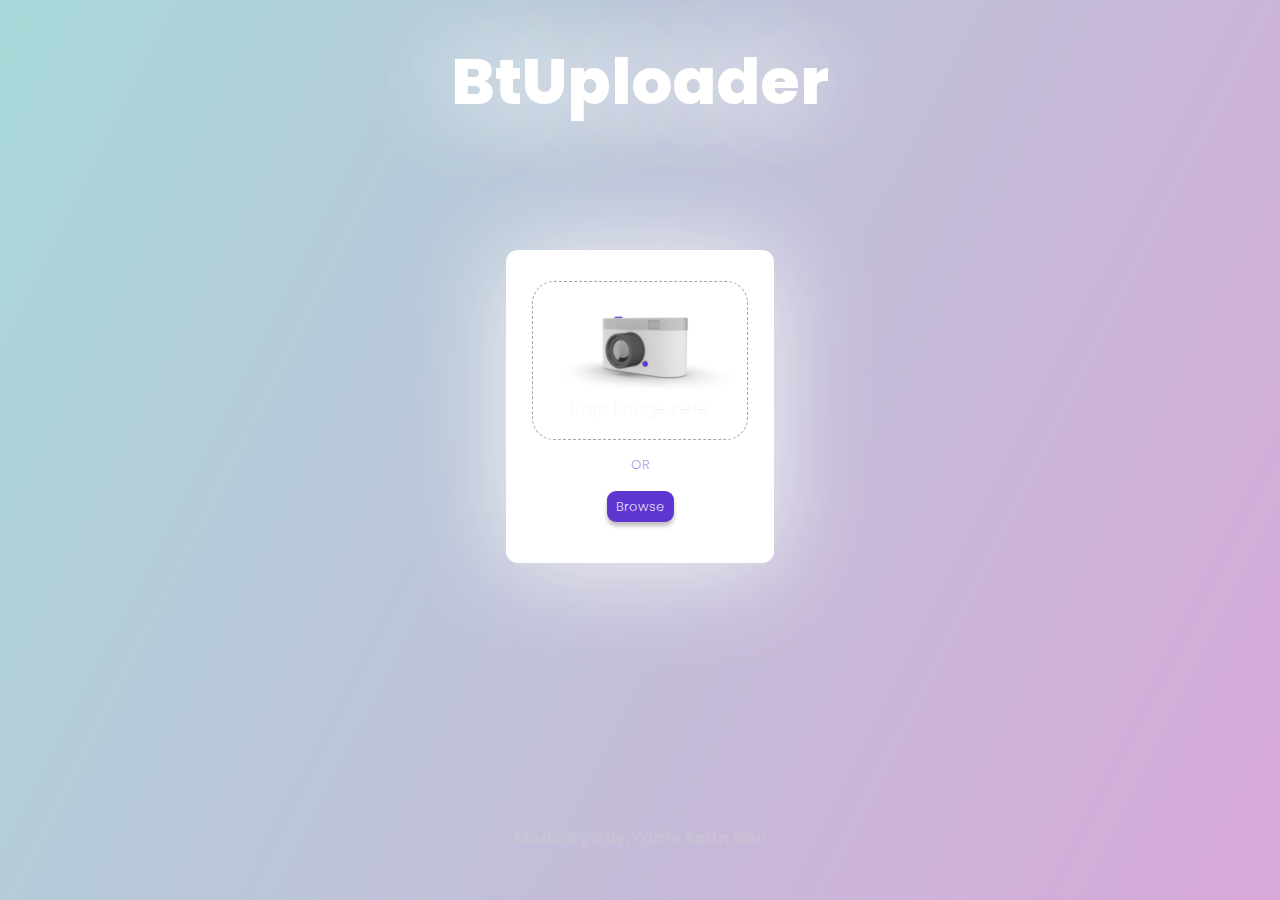
==== commit 1ec90ac2: "progresed with frontend features" ====
--- a/index.html
+++ b/index.html
@@ -14,7 +14,7 @@
     </head>
     <body>
         <div class="header">
-            <h1 class="text-flicker-in-glow">Bt<div class="jump">Up</div>loader</h1>
+            <h1 class="text-flicker-in-glow">Bt<div class="jump">Up</div><div class="load">loader</div></h1>
         </div>
         <div class="upload-rect">
             <div class="drop-image-rect" ondrop="dropHandler(event);" ondragover="return false;" ondragenter="dragOverHandler(event);" ondragleave="dragLeaveHandler(event);">
@@ -23,8 +23,8 @@
             </div>
             <div class="upload-rect-text"> OR </div>
             <div class="browse-button-rect">
-                <button class="browse-button">Browse</button>
-                <input type="file" id="myfile" name="myfile" class="file-input" multiple>
+                <button class="browse-button" >Browse</button>
+                <input type="file" id="myfile" name="myfile" class="file-input" onchange="dropHandler(event)" multiple>
             </div>
         </div>
         <script src="main.js" async defer></script>
--- a/style.css
+++ b/style.css
@@ -14,7 +14,7 @@
 .text-flicker-in-glow {
         position: absolute;
         width: 100%;
-        display:inline-block;
+        display: inline-block;
         text-align: center;
         font-family: 'poppins';
         font-style: normal;
@@ -31,10 +31,14 @@
         animation: focus-in-expand 1s cubic-bezier(0.250, 0.460, 0.450, 0.940) 0.5s both;
 }
 
-.jump{
+.jump {
         display: inline-block;
         -webkit-animation: text-pop-up-top 0.8s cubic-bezier(0.250, 0.460, 0.450, 0.940) 0.5s infinite alternate-reverse both;
-	        animation: text-pop-up-top 0.8s cubic-bezier(0.250, 0.460, 0.450, 0.940) 0.5s infinite alternate-reverse both;
+        animation: text-pop-up-top 0.8s cubic-bezier(0.250, 0.460, 0.450, 0.940) 0.5s infinite alternate-reverse both;
+}
+
+.load{
+        display: inline-block; 
 }
 
 .upload-rect {
@@ -112,7 +116,7 @@
         top: 20%;
         border-radius: 9px;
         height: 10%;
-        width:25%;
+        width: 25%;
         margin: auto;
         display: block;
 
@@ -121,7 +125,7 @@
 
 .browse-button {
         position: absolute;
-        width:100%;
+        width: 100%;
         height: 100%;
 
         background: #5F36D0;
@@ -146,7 +150,7 @@
 
 .file-input {
         position: absolute;
-        width:100%;
+        width: 100%;
         height: 100%;
         padding: 0;
         margin: 0;
@@ -158,9 +162,11 @@
 
 
 footer {
-        position: relative;
-        height: 30px;
-        top: 55%;
+        position: absolute;
+        top: 90%;
+
+        height: 50px;
+        width: 100%;
 
         font-family: 'Poppins';
         font-style: normal;
@@ -174,6 +180,19 @@
         color: rgba(205, 205, 205, 0.41);
 }
 
+@keyframes drop-load {
+        0% {
+                -webkit-transform: translateY(0px);
+                transform: translate(0px,0px); 
+        }
+
+        100% {
+                -webkit-transform: translateY(350px);
+                transform: translate(-50px,350px); 
+        }
+}
+
+
 
 /* ----------------------------------------------
  * Generated by Animista on 2022-7-13 23:55:45
@@ -361,36 +380,78 @@
  * animation text-pop-up-top
  * ----------------------------------------
  */
- @-webkit-keyframes text-pop-up-top {
-        0% {
-          -webkit-transform: translateY(0);
-                  transform: translateY(0);
-          -webkit-transform-origin: 50% 50%;
-                  transform-origin: 50% 50%;
-          text-shadow: none;
-        }
-        100% {
-          -webkit-transform: translateY(-50px);
-                  transform: translateY(-50px);
-          -webkit-transform-origin: 50% 50%;
-                  transform-origin: 50% 50%;
-          text-shadow: 0 1px 0 #cccccc, 0 2px 0 #cccccc, 0 3px 0 #cccccc, 0 4px 0 #cccccc, 0 5px 0 #cccccc, 0 6px 0 #cccccc, 0 7px 0 #cccccc, 0 8px 0 #cccccc, 0 9px 0 #cccccc, 0 50px 30px rgba(0, 0, 0, 0.3);
-        }
-      }
-      @keyframes text-pop-up-top {
-        0% {
-          -webkit-transform: translateY(0);
-                  transform: translateY(0);
-          -webkit-transform-origin: 50% 50%;
-                  transform-origin: 50% 50%;
-          text-shadow: none;
-        }
-        100% {
-          -webkit-transform: translateY(-50px);
-                  transform: translateY(-50px);
-          -webkit-transform-origin: 50% 50%;
-                  transform-origin: 50% 50%;
-          text-shadow: 0 1px 0 #cccccc, 0 2px 0 #cccccc, 0 3px 0 #cccccc, 0 4px 0 #cccccc, 0 5px 0 #cccccc, 0 6px 0 #cccccc, 0 7px 0 #cccccc, 0 8px 0 #cccccc, 0 9px 0 #cccccc, 0 50px 30px rgba(0, 0, 0, 0.3);
-        }
-      }
-      +@-webkit-keyframes text-pop-up-top {
+        0% {
+                -webkit-transform: translateY(0);
+                transform: translateY(0);
+                -webkit-transform-origin: 50% 50%;
+                transform-origin: 50% 50%;
+                text-shadow: none;
+        }
+
+        100% {
+                -webkit-transform: translateY(-50px);
+                transform: translateY(-50px);
+                -webkit-transform-origin: 50% 50%;
+                transform-origin: 50% 50%;
+                text-shadow: 0 1px 0 #cccccc, 0 2px 0 #cccccc, 0 3px 0 #cccccc, 0 4px 0 #cccccc, 0 5px 0 #cccccc, 0 6px 0 #cccccc, 0 7px 0 #cccccc, 0 8px 0 #cccccc, 0 9px 0 #cccccc, 0 50px 30px rgba(0, 0, 0, 0.3);
+        }
+}
+
+@keyframes text-pop-up-top {
+        0% {
+                -webkit-transform: translateY(0);
+                transform: translateY(0);
+                -webkit-transform-origin: 50% 50%;
+                transform-origin: 50% 50%;
+                text-shadow: none;
+        }
+
+        100% {
+                -webkit-transform: translateY(-50px);
+                transform: translateY(-50px);
+                -webkit-transform-origin: 50% 50%;
+                transform-origin: 50% 50%;
+                text-shadow: 0 1px 0 #cccccc, 0 2px 0 #cccccc, 0 3px 0 #cccccc, 0 4px 0 #cccccc, 0 5px 0 #cccccc, 0 6px 0 #cccccc, 0 7px 0 #cccccc, 0 8px 0 #cccccc, 0 9px 0 #cccccc, 0 50px 30px rgba(0, 0, 0, 0.3);
+        }
+}
+
+/* ----------------------------------------------
+ * Generated by Animista on 2022-7-15 11:56:1
+ * Licensed under FreeBSD License.
+ * See http://animista.net/license for more info. 
+ * w: http://animista.net, t: @cssanimista
+ * ---------------------------------------------- */
+
+/**
+ * ----------------------------------------
+ * animation slide-out-top
+ * ----------------------------------------
+ */
+@-webkit-keyframes slide-out-top {
+        0% {
+                -webkit-transform: translateY(0);
+                transform: translateY(0);
+                opacity: 1;
+        }
+
+        100% {
+                -webkit-transform: translateY(-1000px);
+                transform: translateY(-1000px);
+                opacity: 0;
+        }
+}
+
+@keyframes slide-out-top {
+        0% {
+                -webkit-transform: translateY(0);
+                transform: translateY(0);
+                opacity: 1;
+        }
+
+        100% {
+                -webkit-transform: translateY(-1000px);
+                transform: translateY(-1000px);
+                opacity: 0;
+        }
+}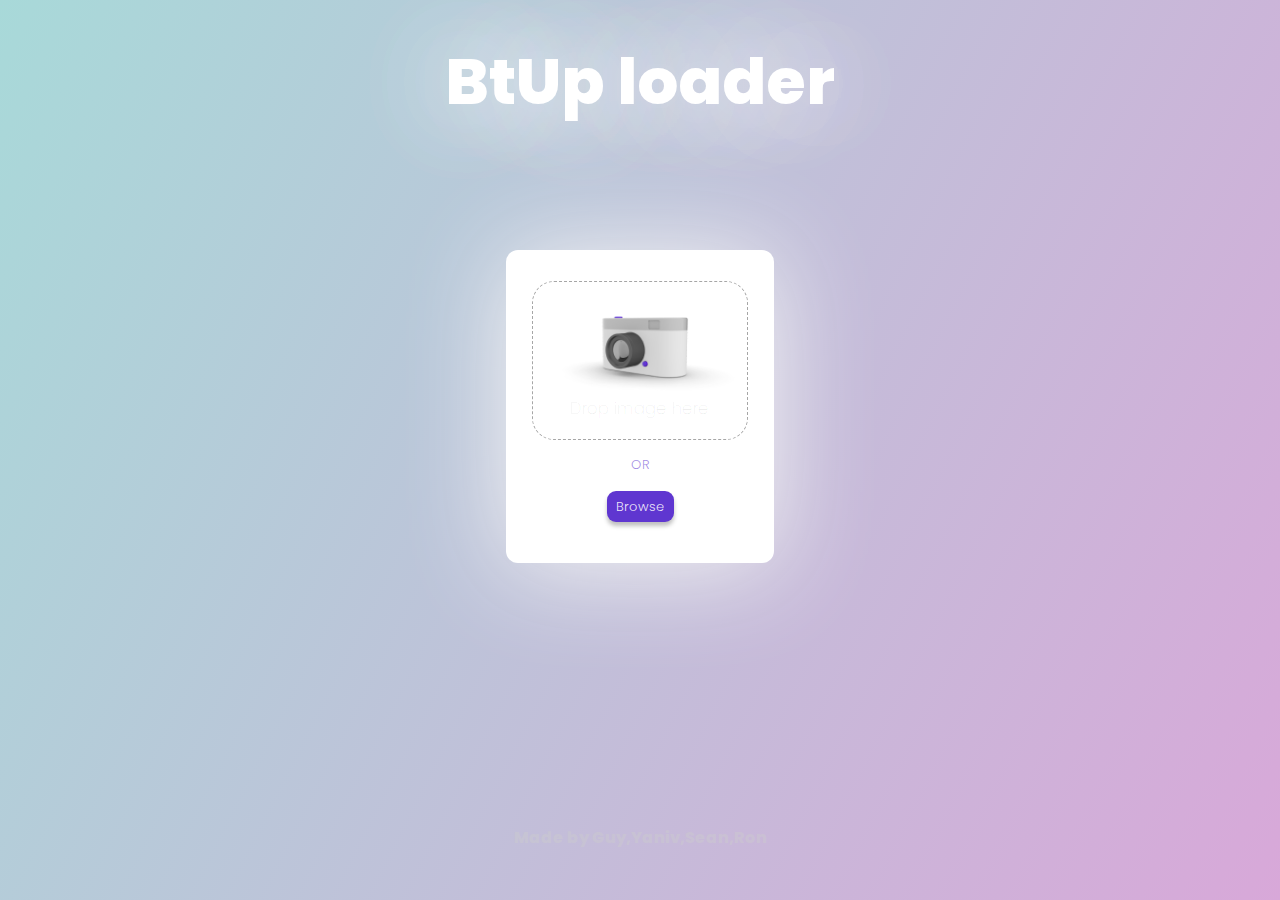
==== commit 27170d2d: "changes" ====
--- a/index.html
+++ b/index.html
@@ -4,30 +4,43 @@
 <!--[if IE 8]>         <html class="no-js lt-ie9"> <![endif]-->
 <!--[if gt IE 8]>      <html class="no-js"> <!--<![endif]-->
 <html>
-    <head>
-        <meta charset="utf-8">
-        <meta http-equiv="X-UA-Compatible" content="IE=edge">
-        <title></title>
-        <meta name="description" content="">
-        <meta name="viewport" content="width=device-width, initial-scale=1">
-        <link rel="stylesheet" href="style.css">
-    </head>
-    <body>
-        <div class="header">
-            <h1 class="text-flicker-in-glow">Bt<div class="jump">Up</div><div class="load">loader</div></h1>
+
+<head>
+    <meta charset="utf-8">
+    <meta http-equiv="X-UA-Compatible" content="IE=edge">
+    <title></title>
+    <meta name="description" content="">
+    <meta name="viewport" content="width=device-width, initial-scale=1">
+    <link rel="stylesheet" href="style.css">
+</head>
+
+<body>
+    <div class="header">
+        <h1 class="text-flicker-in-glow">Bt<div class="jump">Up</div>
+            <div class="load">loader</div>
+        </h1>
+    </div>
+    <div class="upload-rect">
+        <div class="drop-image-rect" ondrop="dropHandler(event);" ondragover="return false;"
+            ondragenter="dragOverHandler(event);" ondragleave="dragLeaveHandler(event);">
+            <img src="resources/camera.png" alt="camera">
+            <div class="drop-image-text"> Drop image here</div>
         </div>
-        <div class="upload-rect">
-            <div class="drop-image-rect" ondrop="dropHandler(event);" ondragover="return false;" ondragenter="dragOverHandler(event);" ondragleave="dragLeaveHandler(event);">
-                <img src="resources/camera.png" alt="camera">
-                <div class="drop-image-text"> Drop image here</div>
-            </div>
-            <div class="upload-rect-text"> OR </div>
-            <div class="browse-button-rect">
-                <button class="browse-button" >Browse</button>
-                <input type="file" id="myfile" name="myfile" class="file-input" onchange="dropHandler(event)" multiple>
-            </div>
+        <div class="upload-rect-text"> OR </div>
+        <div class="browse-button-rect">
+            <button class="browse-button">Browse</button>
+            <input type="file" id="myfile" name="myfile" class="file-input" onchange="dropHandler(event)" multiple>
         </div>
-        <script src="main.js" async defer></script>
-        <footer><p>Made by Guy,Yaniv,Sean,Ron</p></footer>
-    </body>
+    </div>
+    <div class="loader-rect">
+        <div class="loader">
+            <div class="green-line"></div>
+        </div>
+    </div>
+    <script src="main.js" async defer></script>
+    <footer>
+        <p>Made by Guy,Yaniv,Sean,Ron</p>
+    </footer>
+</body>
+
 </html>--- a/style.css
+++ b/style.css
@@ -37,11 +37,13 @@
         animation: text-pop-up-top 0.8s cubic-bezier(0.250, 0.460, 0.450, 0.940) 0.5s infinite alternate-reverse both;
 }
 
-.load{
-        display: inline-block; 
+.load {
+        display: inline-block;
 }
 
 .upload-rect {
+        /*display: none;*/
+
         position: relative;
         top: 250px;
         background-color: white;
@@ -161,6 +163,28 @@
 }
 
 
+.loader{
+        display: none;
+        margin:  auto;
+        
+
+        height: 30px;
+        width: 30%;
+        border-radius: 30px;
+        background-color: white;
+        padding: 5px;
+
+        box-shadow: 10px 10px 30px black;
+}
+
+.green-line{
+        height: 100%;
+        width: 30%;
+        border-radius: 30px;
+        background-color: rgb(106, 255, 106);
+}
+
+
 footer {
         position: absolute;
         top: 90%;
@@ -183,15 +207,142 @@
 @keyframes drop-load {
         0% {
                 -webkit-transform: translateY(0px);
-                transform: translate(0px,0px); 
+                transform: translate(0px, 0px);
         }
 
         100% {
                 -webkit-transform: translateY(350px);
-                transform: translate(-50px,350px); 
-        }
-}
-
+                transform: translate(-50px, 350px);
+        }
+}
+
+/* ----------------------------------------------
+ * Generated by Animista on 2022-7-15 20:6:57
+ * Licensed under FreeBSD License.
+ * See http://animista.net/license for more info. 
+ * w: http://animista.net, t: @cssanimista
+ * ---------------------------------------------- */
+
+/**
+ * ----------------------------------------
+ * animation bounce-in-bottom
+ * ----------------------------------------
+ */
+ @-webkit-keyframes bounce-in-bottom {
+        0% {
+          -webkit-transform: translateY(500px);
+                  transform: translateY(500px);
+          -webkit-animation-timing-function: ease-in;
+                  animation-timing-function: ease-in;
+          opacity: 0;
+        }
+        38% {
+          -webkit-transform: translateY(0);
+                  transform: translateY(0);
+          -webkit-animation-timing-function: ease-out;
+                  animation-timing-function: ease-out;
+          opacity: 1;
+        }
+        55% {
+          -webkit-transform: translateY(65px);
+                  transform: translateY(65px);
+          -webkit-animation-timing-function: ease-in;
+                  animation-timing-function: ease-in;
+        }
+        72% {
+          -webkit-transform: translateY(0);
+                  transform: translateY(0);
+          -webkit-animation-timing-function: ease-out;
+                  animation-timing-function: ease-out;
+        }
+        81% {
+          -webkit-transform: translateY(28px);
+                  transform: translateY(28px);
+          -webkit-animation-timing-function: ease-in;
+                  animation-timing-function: ease-in;
+        }
+        90% {
+          -webkit-transform: translateY(0);
+                  transform: translateY(0);
+          -webkit-animation-timing-function: ease-out;
+                  animation-timing-function: ease-out;
+        }
+        95% {
+          -webkit-transform: translateY(8px);
+                  transform: translateY(8px);
+          -webkit-animation-timing-function: ease-in;
+                  animation-timing-function: ease-in;
+        }
+        100% {
+          -webkit-transform: translateY(0);
+                  transform: translateY(0);
+          -webkit-animation-timing-function: ease-out;
+                  animation-timing-function: ease-out;
+        }
+      }
+      @keyframes bounce-in-bottom {
+        0% {
+          -webkit-transform: translateY(500px);
+                  transform: translateY(500px);
+          -webkit-animation-timing-function: ease-in;
+                  animation-timing-function: ease-in;
+          opacity: 0;
+        }
+        38% {
+          -webkit-transform: translateY(0);
+                  transform: translateY(0);
+          -webkit-animation-timing-function: ease-out;
+                  animation-timing-function: ease-out;
+          opacity: 1;
+        }
+        55% {
+          -webkit-transform: translateY(65px);
+                  transform: translateY(65px);
+          -webkit-animation-timing-function: ease-in;
+                  animation-timing-function: ease-in;
+        }
+        72% {
+          -webkit-transform: translateY(0);
+                  transform: translateY(0);
+          -webkit-animation-timing-function: ease-out;
+                  animation-timing-function: ease-out;
+        }
+        81% {
+          -webkit-transform: translateY(28px);
+                  transform: translateY(28px);
+          -webkit-animation-timing-function: ease-in;
+                  animation-timing-function: ease-in;
+        }
+        90% {
+          -webkit-transform: translateY(0);
+                  transform: translateY(0);
+          -webkit-animation-timing-function: ease-out;
+                  animation-timing-function: ease-out;
+        }
+        95% {
+          -webkit-transform: translateY(8px);
+                  transform: translateY(8px);
+          -webkit-animation-timing-function: ease-in;
+                  animation-timing-function: ease-in;
+        }
+        100% {
+          -webkit-transform: translateY(0);
+                  transform: translateY(0);
+          -webkit-animation-timing-function: ease-out;
+                  animation-timing-function: ease-out;
+        }
+      }
+      
+
+@keyframes spin {
+        0% {
+                transform: rotate(0deg);
+        }
+
+        100% {
+                transform: rotate(360deg);
+        }
+}
 
 
 /* ----------------------------------------------
